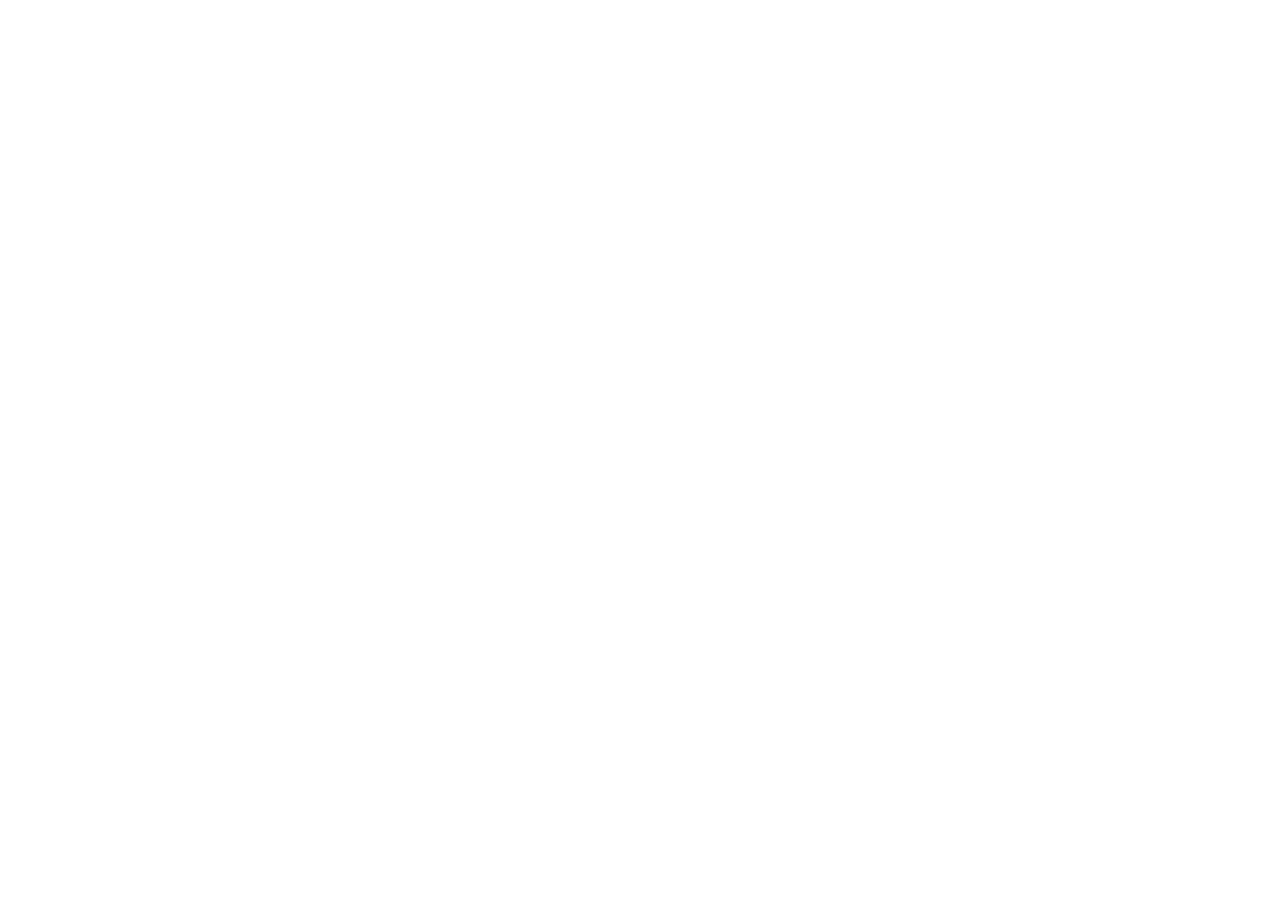
==== projects.html @ 6ccdb1b0 "Add files via upload" ====
<!DOCTYPE html>
<html lang="en">
<head>
    <meta charset="UTF-8">
    <meta name="viewport" content="width=device-width, initial-scale=1.0">
    <title>Dani's Projects</title>
    <link rel="stylesheet" href="projects.css">
</head>
<body>
    
</body>
</html>
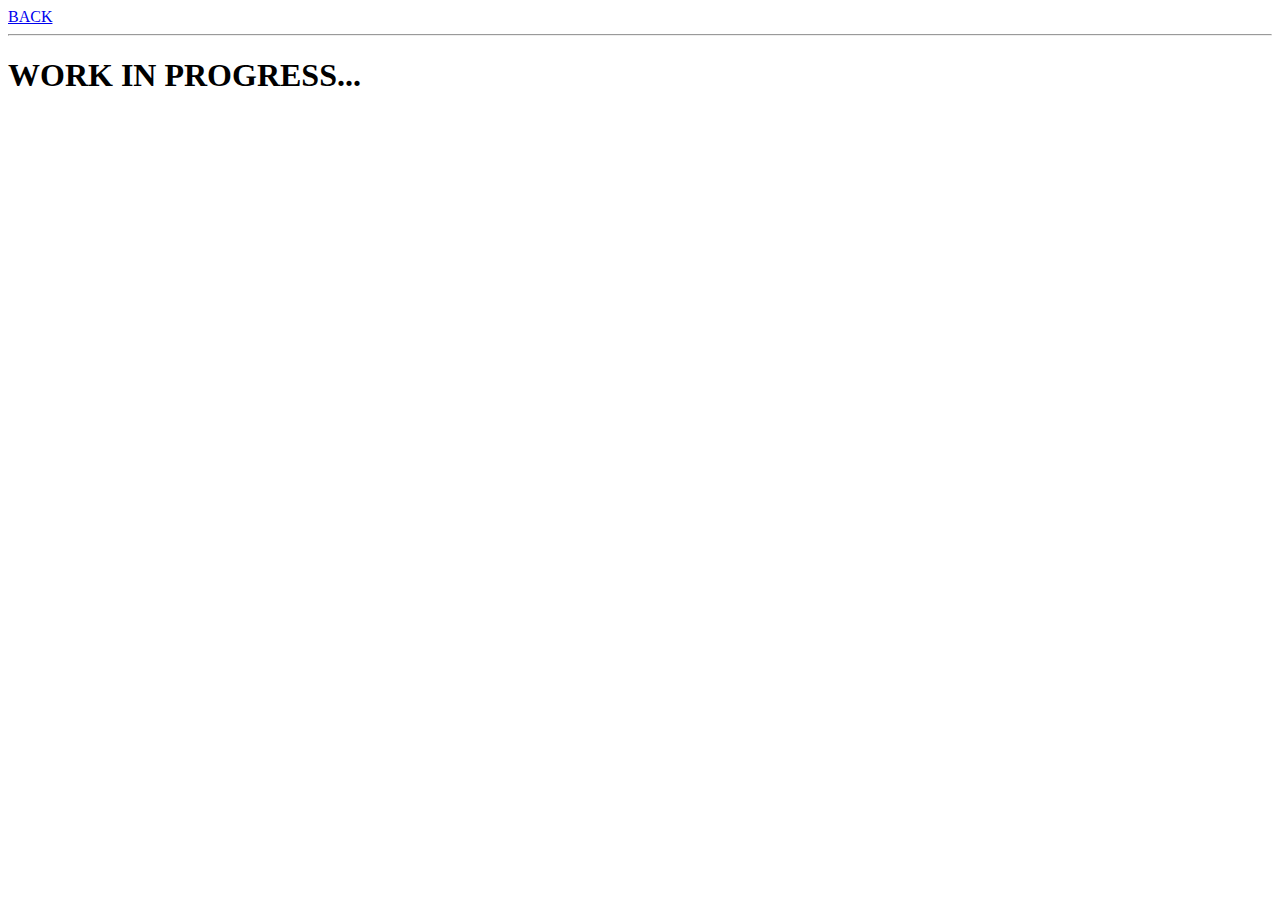
==== commit a49db8ae: "Update projects.html" ====
--- a/projects.html
+++ b/projects.html
@@ -7,6 +7,8 @@
     <link rel="stylesheet" href="projects.css">
 </head>
 <body>
-    
+    <a href="index.html" class="back-link">BACK</a>
+    <hr>
+    <h1>WORK IN PROGRESS...</h1>
 </body>
-</html>+</html>
